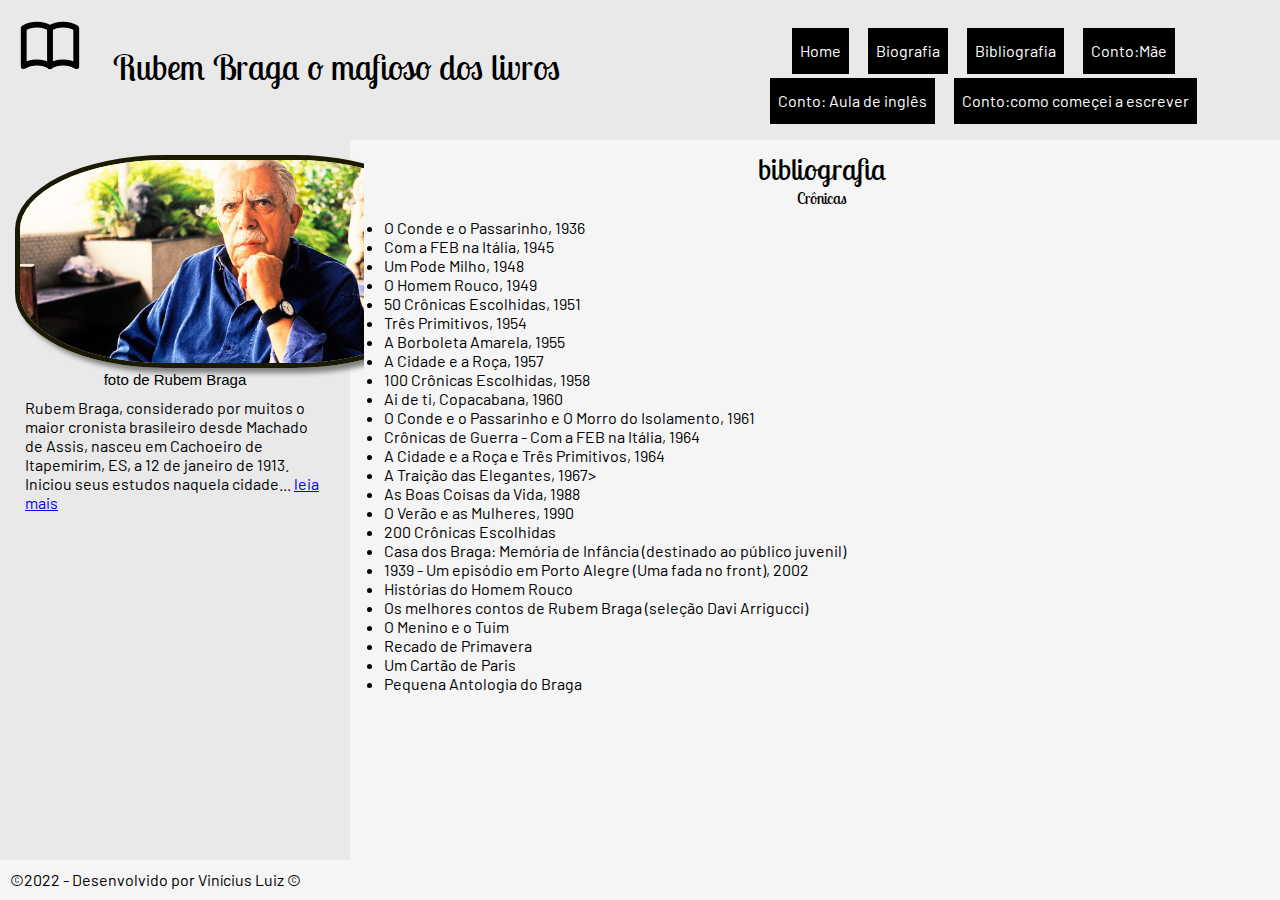
==== bibliografia.html @ 1b78e503 "release-1.0" ====
<!DOCTYPE html>
<html lang="pt_BR">

<head>
    <meta charset="UTF-8">
    <meta http-equiv="X-UA-Compatible" content="IE=edge">
    <meta name="viewport" content="width=device-width, initial-scale=1.0">
    <title>Contos Rubem Braga &#8482 </title>
    <link rel="stylesheet" href="css/style.css">
    <link rel="preconnect" href="https://fonts.googleapis.com">
    <link rel="preconnect" href="https://fonts.gstatic.com" crossorigin>
    <link href="https://fonts.googleapis.com/css2?family=Barlow:wght@300&family=Lobster+Two:wght@700&display=swap"
        rel="stylesheet">

</head>

<body>

    <header>
        <!-- CSS -->
        <h1>
            <svg xmlns="http://www.w3.org/2000/svg" class="ico-logo" fill="none" viewBox="0 0 24 24"
                stroke="currentColor" stroke-width="2">
                <path stroke-linecap="round" stroke-linejoin="round"
                    d="M12 6.253v13m0-13C10.832 5.477 9.246 5 7.5 5S4.168 5.477 3 6.253v13C4.168 18.477 5.754 18 7.5 18s3.332.477 4.5 1.253m0-13C13.168 5.477 14.754 5 16.5 5c1.747 0 3.332.477 4.5 1.253v13C19.832 18.477 18.247 18 16.5 18c-1.746 0-3.332.477-4.5 1.253" />
            </svg> Rubem Braga o mafioso dos livros
        </h1>
        <nav>
            <ul>
                <li><a href="index.html">Home</a></li>
                <li><a href="biografia.html">Biografia</a></li>
                <li><a href="bibliografia.html">Bibliografia</a></li>
                <li><a href="conto-mae.html">Conto:Mãe</a></li>
                <li><a href="conto-aula-de-ingles.html">Conto: Aula de inglês</a></li>
                <li><a href="conto-como-comecei-a-escrever.html">Conto:como começei a escrever</a></li>

            </ul>
        </nav>




    </header>

    <main>
        <aside>
            <figure><img class="avatar" src="imagens/rubem-braga.jpeg" alt="Foto de Rubem Braga"></figure>
            <h2>foto de Rubem Braga</h2>
            <p>Rubem Braga, considerado por muitos o maior cronista brasileiro desde Machado de Assis, nasceu em
                Cachoeiro de Itapemirim, ES, a 12 de janeiro de 1913. Iniciou seus estudos naquela cidade... <a
                    href="biografia.html">leia mais</a>
            </p>

        </aside>



        <section class="conteudo">


            <h2>bibliografia</h2>

            <h3>Crônicas</h3>
<ul>
         <li>O Conde e o Passarinho, 1936  </li>
         <liO Morro do Isolamento, 1944   </li>
         <li>Com a FEB na Itália, 1945</li>
         <li>Um Pode Milho, 1948  </li>
         <li>O Homem Rouco, 1949 </li>
         <li>50 Crônicas Escolhidas, 1951 </li>
         <li>Três Primitivos, 1954 </li>
         <li>A Borboleta Amarela, 1955 </li>
         <li>A Cidade e a Roça, 1957 </li>
         <li>100 Crônicas Escolhidas, 1958</li>
         <li>Ai de ti, Copacabana, 1960</li>
         <li>O Conde e o Passarinho e O Morro do Isolamento, 1961</li>
         <li>Crônicas de Guerra - Com a FEB na Itália, 1964</li>
         <li>A Cidade e a Roça e Três Primitivos, 1964</li>
         <li>A Traição das Elegantes, 1967></li>  
        <li> As Boas Coisas da Vida, 1988</li>
        <li>O Verão e as Mulheres, 1990</li>
        <li>200 Crônicas Escolhidas</li>
        <li>Casa dos Braga: Memória de Infância (destinado ao público juvenil)</li>
        <li>1939 - Um episódio em Porto Alegre (Uma fada no front), 2002</li>
        <li>Histórias do Homem Rouco</li>
        <li>Os melhores contos de Rubem Braga (seleção Davi Arrigucci)</li>
        <li>O Menino e o Tuim</li>
        <li>Recado de Primavera</li>
        <li>Um Cartão de Paris </li>
        <li>Pequena Antologia do Braga</li>
    </ul>
            <section>
    </main <footer>

    <p>&copy;2022 - Desenvolvido por Vinícius Luiz &copy </p>

    </footer>

</body>
<script src="js/code.js"></script>

</html>
---- css/style.css ----
/* reset padrões */

html,
body,
div,
span,
applet,
object,
iframe,
h1,
h2,
h3,
h4,
h5,
h6,
p,
blockquote,
pre,
a,
abbr,
acronym,
address,
big,
cite,
code,
del,
dfn,
em,
img,
ins,
kbd,
q,
s,
samp,
small,
strike,
strong,
sub,
sup,
tt,
var,
b,
u,
i,
center,
dl,
dt,
dd,
ol,
ul,
li,
fieldset,
form,
label,
legend,
table,
caption,
tbody,
tfoot,
thead,
tr,
th,
td,
article,
aside,
canvas,
details,
embed,
figure,
figcaption,
footer,
header,
hgroup,
menu,
nav,
output,
ruby,
section,
summary,
time,
mark,
audio,
video {
    margin: 0;
    padding: 0;
    border: 0;
    font-size: 100%;
    font: inherit;
    vertical-align: baseline;
}


/* Ordem tags */

body {
    font-family: 'Barlow', sans-serif;
    background-color: whitesmoke;
}

h1,
h2,
h3,
h4,
h5,
h6 {
    font-family: 'Lobster Two', cursive;
}

img {
    width: 100%;
}

h2{
    text-align: center;
}

header {
    display: flex;
    background-color: rgb(233, 233, 233);
    padding: 10px;
}

header h1 {
    width:60%;
    font-size: 35px;
}

header nav {
    width: 50%;

}

nav ul {
    padding: 0;
    list-style-type: none;
    text-align: center;
}

nav ul li,
nav ul li a {
    display: inline-block;
    width: fit-content;
    height: 30px;
    margin-bottom: 4px;
    padding: 8px;
}

nav ul li a {
    text-decoration: none;
    background-color: #000;
    color: #fff;
    /* text-indent: 40px; */
    line-height: 30px;
}

nav ul li a:hover {
    background-color: rgb(255, 255, 255);
    color: rgb(0, 0, 0);
}
main{
    display:flex;
    /* vh corresponde a % da tela do dispositivo, 90vh = 90% da altura 
    da tela */
    min-height: 80vh;
    justify-content: space-between;
    width: 100%;
    margin: 0 auto;
    margin: top 20px;
}
main aside h2{
    font-size: 15px;
    font-family: 'Segoe UI', Tahoma, Geneva, Verdana, sans-serif;
} 
main section h2{
    font-size: 30px;
}
main section h3{
    text-align: center;
}
aside{
    width: 25%;
    padding: 15px;
    background-color: rgb(233, 233, 233);
    
}

footer h2{
    text-align: left;
    color: rgb(0, 0, 0);
} 
p{  
    margin: 10px;
}
ul{
    margin: 10px;
}

.conteudo{
    width:70%;
    padding: 10px;
    background-color:whitesmoke ;
}

.ico-logo {
    width: 70px;
    margin: 0 20px 0 5px;
}

.content-container {
    background-color: whitesmoke;
    width: 70%;
    margin-top: 700px;
    margin-left: 15%;
    padding: 20px;
    border: 10px;
}

.avatar {
    width: 420px;
    border: rgb(26, 26, 0) 5px solid;
    border-radius: 35%;
    box-shadow: gray 5px 5px 5px;

}
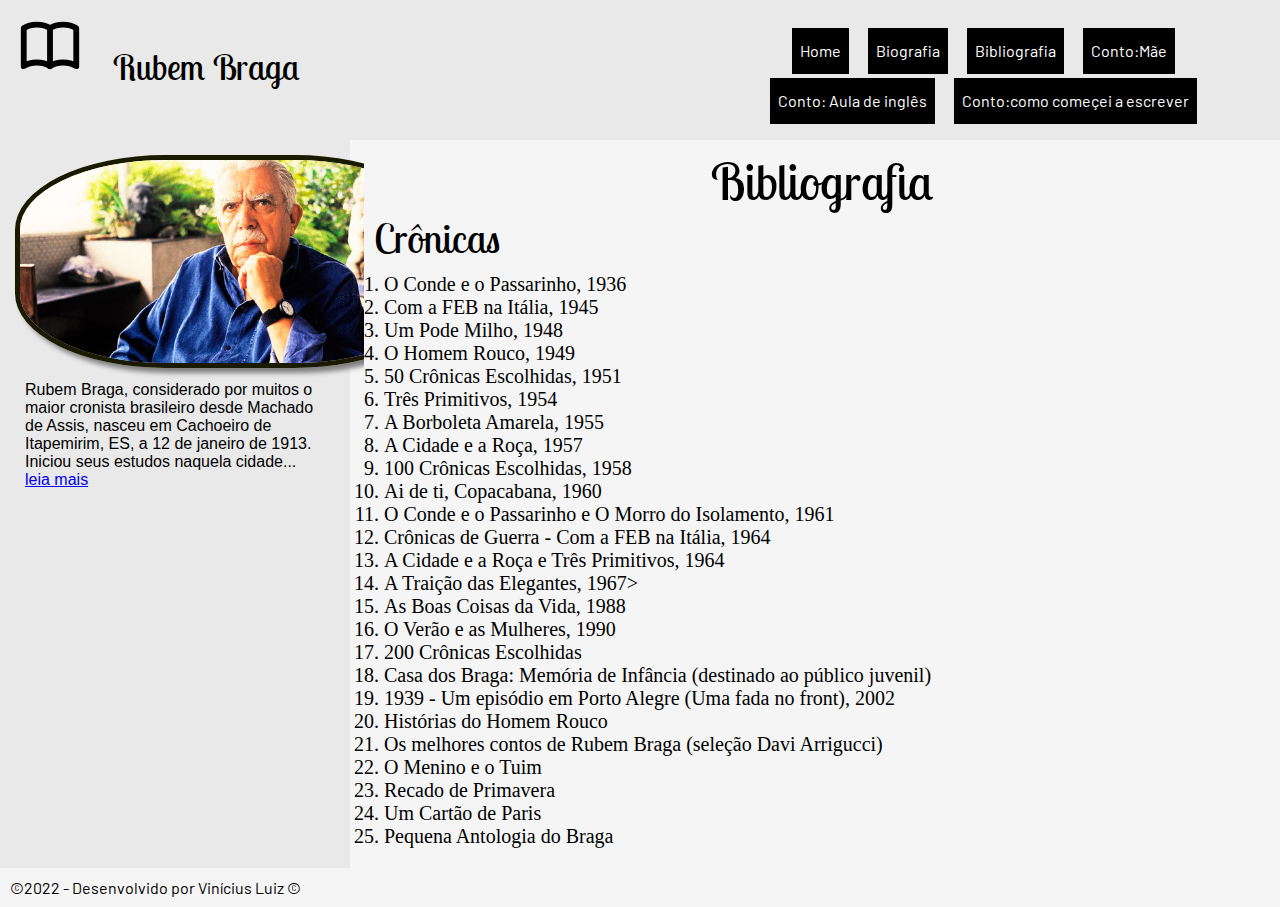
==== commit 8efd3044: "release-1.2" ====
--- a/bibliografia.html
+++ b/bibliografia.html
@@ -23,7 +23,7 @@
                 stroke="currentColor" stroke-width="2">
                 <path stroke-linecap="round" stroke-linejoin="round"
                     d="M12 6.253v13m0-13C10.832 5.477 9.246 5 7.5 5S4.168 5.477 3 6.253v13C4.168 18.477 5.754 18 7.5 18s3.332.477 4.5 1.253m0-13C13.168 5.477 14.754 5 16.5 5c1.747 0 3.332.477 4.5 1.253v13C19.832 18.477 18.247 18 16.5 18c-1.746 0-3.332.477-4.5 1.253" />
-            </svg> Rubem Braga o mafioso dos livros
+            </svg> Rubem Braga 
         </h1>
         <nav>
             <ul>
@@ -45,7 +45,6 @@
     <main>
         <aside>
             <figure><img class="avatar" src="imagens/rubem-braga.jpeg" alt="Foto de Rubem Braga"></figure>
-            <h2>foto de Rubem Braga</h2>
             <p>Rubem Braga, considerado por muitos o maior cronista brasileiro desde Machado de Assis, nasceu em
                 Cachoeiro de Itapemirim, ES, a 12 de janeiro de 1913. Iniciou seus estudos naquela cidade... <a
                     href="biografia.html">leia mais</a>
@@ -58,7 +57,7 @@
         <section class="conteudo">
 
 
-            <h2>bibliografia</h2>
+            <h2>Bibliografia</h2>
 
             <h3>Crônicas</h3>
 <ul>
--- a/css/style.css
+++ b/css/style.css
@@ -167,15 +167,31 @@
     margin: 0 auto;
     margin: top 20px;
 }
+main aside p{
+    font-family: 'Segoe UI', Tahoma, Geneva, Verdana, sans-serif;
+
+}
 main aside h2{
     font-size: 15px;
     font-family: 'Segoe UI', Tahoma, Geneva, Verdana, sans-serif;
 } 
+main section p{
+    font-family: 'Vollkorn', serif;
+    font-size: 20px;
+}
+main section ul li{
+    font-family: 'Vollkorn', serif;
+    font-size: 20px;
+}
 main section h2{
-    font-size: 30px;
+    font-size: 50px;
 }
 main section h3{
-    text-align: center;
+    text-align: left;
+    font-size: 40px;
+}
+main section li{
+    list-style:decimal;
 }
 aside{
     width: 25%;
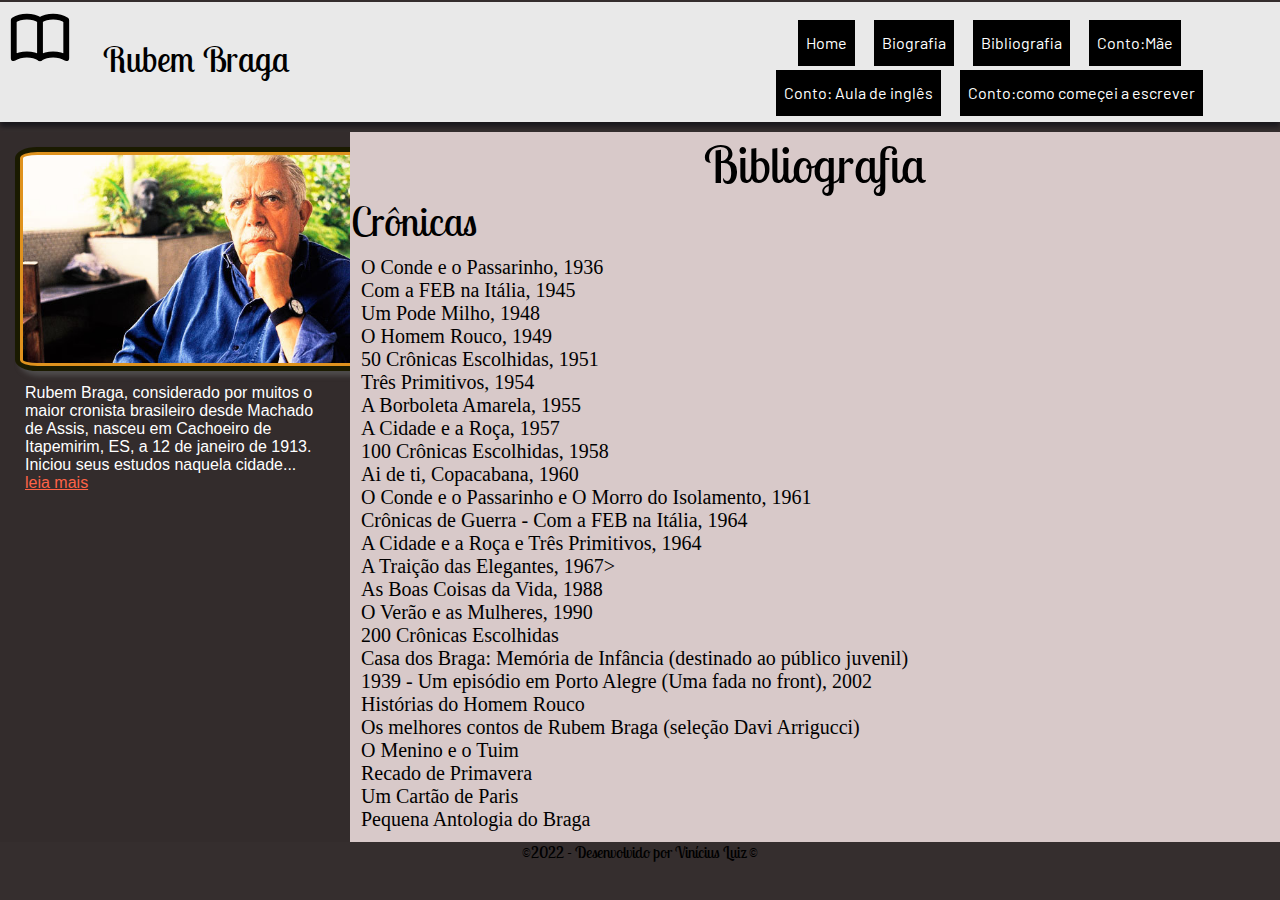
==== commit f0c5f0c6: "release-2.1" ====
--- a/bibliografia.html
+++ b/bibliografia.html
@@ -23,7 +23,7 @@
                 stroke="currentColor" stroke-width="2">
                 <path stroke-linecap="round" stroke-linejoin="round"
                     d="M12 6.253v13m0-13C10.832 5.477 9.246 5 7.5 5S4.168 5.477 3 6.253v13C4.168 18.477 5.754 18 7.5 18s3.332.477 4.5 1.253m0-13C13.168 5.477 14.754 5 16.5 5c1.747 0 3.332.477 4.5 1.253v13C19.832 18.477 18.247 18 16.5 18c-1.746 0-3.332.477-4.5 1.253" />
-            </svg> Rubem Braga 
+            </svg> Rubem Braga
         </h1>
         <nav>
             <ul>
@@ -36,7 +36,9 @@
 
             </ul>
         </nav>
-
+        <svg xmlns="http://www.w3.org/2000/svg" fill="none" viewBox="0 0 24 24" stroke-width="1.5" stroke="currentColor"
+            class="menu-hamburguer">
+            <path stroke-linecap="round" stroke-linejoin="round" d="M3.75 6.75h16.5M3.75 12h16.5m-16.5 5.25h16.5" />
 
 
 
@@ -60,38 +62,38 @@
             <h2>Bibliografia</h2>
 
             <h3>Crônicas</h3>
-<ul>
-         <li>O Conde e o Passarinho, 1936  </li>
-         <liO Morro do Isolamento, 1944   </li>
-         <li>Com a FEB na Itália, 1945</li>
-         <li>Um Pode Milho, 1948  </li>
-         <li>O Homem Rouco, 1949 </li>
-         <li>50 Crônicas Escolhidas, 1951 </li>
-         <li>Três Primitivos, 1954 </li>
-         <li>A Borboleta Amarela, 1955 </li>
-         <li>A Cidade e a Roça, 1957 </li>
-         <li>100 Crônicas Escolhidas, 1958</li>
-         <li>Ai de ti, Copacabana, 1960</li>
-         <li>O Conde e o Passarinho e O Morro do Isolamento, 1961</li>
-         <li>Crônicas de Guerra - Com a FEB na Itália, 1964</li>
-         <li>A Cidade e a Roça e Três Primitivos, 1964</li>
-         <li>A Traição das Elegantes, 1967></li>  
-        <li> As Boas Coisas da Vida, 1988</li>
-        <li>O Verão e as Mulheres, 1990</li>
-        <li>200 Crônicas Escolhidas</li>
-        <li>Casa dos Braga: Memória de Infância (destinado ao público juvenil)</li>
-        <li>1939 - Um episódio em Porto Alegre (Uma fada no front), 2002</li>
-        <li>Histórias do Homem Rouco</li>
-        <li>Os melhores contos de Rubem Braga (seleção Davi Arrigucci)</li>
-        <li>O Menino e o Tuim</li>
-        <li>Recado de Primavera</li>
-        <li>Um Cartão de Paris </li>
-        <li>Pequena Antologia do Braga</li>
-    </ul>
+            <ul>
+                <li>O Conde e o Passarinho, 1936 </li>
+                <liO Morro do Isolamento, 1944 </li>
+                    <li>Com a FEB na Itália, 1945</li>
+                    <li>Um Pode Milho, 1948 </li>
+                    <li>O Homem Rouco, 1949 </li>
+                    <li>50 Crônicas Escolhidas, 1951 </li>
+                    <li>Três Primitivos, 1954 </li>
+                    <li>A Borboleta Amarela, 1955 </li>
+                    <li>A Cidade e a Roça, 1957 </li>
+                    <li>100 Crônicas Escolhidas, 1958</li>
+                    <li>Ai de ti, Copacabana, 1960</li>
+                    <li>O Conde e o Passarinho e O Morro do Isolamento, 1961</li>
+                    <li>Crônicas de Guerra - Com a FEB na Itália, 1964</li>
+                    <li>A Cidade e a Roça e Três Primitivos, 1964</li>
+                    <li>A Traição das Elegantes, 1967></li>
+                    <li> As Boas Coisas da Vida, 1988</li>
+                    <li>O Verão e as Mulheres, 1990</li>
+                    <li>200 Crônicas Escolhidas</li>
+                    <li>Casa dos Braga: Memória de Infância (destinado ao público juvenil)</li>
+                    <li>1939 - Um episódio em Porto Alegre (Uma fada no front), 2002</li>
+                    <li>Histórias do Homem Rouco</li>
+                    <li>Os melhores contos de Rubem Braga (seleção Davi Arrigucci)</li>
+                    <li>O Menino e o Tuim</li>
+                    <li>Recado de Primavera</li>
+                    <li>Um Cartão de Paris </li>
+                    <li>Pequena Antologia do Braga</li>
+            </ul>
             <section>
     </main <footer>
 
-    <p>&copy;2022 - Desenvolvido por Vinícius Luiz &copy </p>
+    <h2>&copy;2022 - Desenvolvido por Vinícius Luiz &copy;</h2>
 
     </footer>
 
--- a/css/style.css
+++ b/css/style.css
@@ -94,7 +94,14 @@
 
 body {
     font-family: 'Barlow', sans-serif;
-    background-color: whitesmoke;
+    background-color: rgb(53, 46, 46);
+    margin-top: 2px;
+    background-image:url('../imagens/mancha.png');
+    background-size:50%;
+    background-repeat: no-repeat ;
+    background-position: 100% 200px;
+    background-position:fixed;
+    
 }
 
 h1,
@@ -115,9 +122,15 @@
 }
 
 header {
+
+    width: 100%;
     display: flex;
+    justify-content: space-between;
+    padding: 0 0 px 0;
+    box-shadow: rgb(26, 24, 29) 0 5px 5px;
     background-color: rgb(233, 233, 233);
-    padding: 10px;
+    
+    
 }
 
 header h1 {
@@ -167,6 +180,14 @@
     margin: 0 auto;
     margin: top 20px;
 }
+
+main aside {
+    margin-top: 10px;
+
+
+}
+
+
 main aside p{
     font-family: 'Segoe UI', Tahoma, Geneva, Verdana, sans-serif;
 
@@ -175,6 +196,12 @@
     font-size: 15px;
     font-family: 'Segoe UI', Tahoma, Geneva, Verdana, sans-serif;
 } 
+
+main section {
+    margin-top: 10px;
+    background-color: black;
+
+}
 main section p{
     font-family: 'Vollkorn', serif;
     font-size: 20px;
@@ -182,6 +209,7 @@
 main section ul li{
     font-family: 'Vollkorn', serif;
     font-size: 20px;
+    list-style: none;
 }
 main section h2{
     font-size: 50px;
@@ -190,32 +218,69 @@
     text-align: left;
     font-size: 40px;
 }
+main section h4 {
+    font-size: 70px;
+    font-family: 'Lobster Two', cursive;
+}
+
+
 main section li{
     list-style:decimal;
 }
 aside{
     width: 25%;
     padding: 15px;
-    background-color: rgb(233, 233, 233);
-    
-}
-
-footer h2{
-    text-align: left;
-    color: rgb(0, 0, 0);
-} 
+    background-color: rgb(51, 44, 44);
+    color: white; 
+}
+
+
 p{  
     margin: 10px;
 }
 ul{
-    margin: 10px;
-}
-
-.conteudo{
-    width:70%;
+    margin: 10px;}
+a{
+    color: tomato;
+}
+
+a:hover {
+    color: white;
+    background-color: rgb(98, 0, 255);
+    text-decoration: nome;}
+
+
+.conteudo, .conteudo-home{
+    width:85%;
+    padding: 1px;
+    background-color:rgb(216, 201, 201) ;  
+}
+.conteudo-home{
+    display: flex;
+    flex-wrap: wrap;
+    justify-content: space-between;
+}
+
+/* .conteudo-home{
+    display: flex;
+    flex-wrap: wrap;
+    justify-content: space-between;
+}
+.conteudo, .conteudo-home{ 
+    width:90%;
     padding: 10px;
     background-color:whitesmoke ;
-}
+} */
+.box{
+    width: 46%;
+    padding-left: 36px;
+    padding-right: 21px;
+    padding-top: 25px;
+    color: whitesmoke;
+    background-color: rgb(51, 44, 44);
+         
+ }
+
 
 .ico-logo {
     width: 70px;
@@ -232,9 +297,101 @@
 }
 
 .avatar {
-    width: 420px;
+    padding: 3px;
+    width: 430px;
     border: rgb(26, 26, 0) 5px solid;
-    border-radius: 35%;
-    box-shadow: gray 5px 5px 5px;
-
-}+    border-radius: 5%;
+    box-shadow: rgb(78, 76, 76) 5px 5px 5px;
+    background-color: rgb(223, 146, 30);
+}
+
+
+.box figure{
+    height: 400px;
+    overflow:hidden;
+    /* overflow vai esconder o conteúdo que saiu da caixa */
+    border:red 1px;
+}
+
+.modal{
+    position: sticky;
+    top: 91%;
+    right: 10px;
+    width: 200px;
+    padding: 10px;
+    background-color: yellow;
+    border: #f90;
+}
+
+.modal .fechar{
+    position:absolute;
+    right: 10px;
+    top: 4px;
+
+    width: 20px;
+    padding: 2px;
+    background-color: red;
+    color:#FFF;
+    text-align: center;
+}
+
+#img-mae{
+    margin-top: -350px;
+}
+
+#header-rubem{
+    margin-left: 103px;
+    margin-top: -44px;
+    margin-right:-30px;
+    bottom: 50px;
+}
+/* Nos desktop o menu hamburguer é oculto */
+.menu-hamburguer{
+    display: none;
+}
+.menu-phone{
+    display: none;
+}
+    
+
+/* layout para tablets e celulares */
+@media only screen and (max-width: 992px){
+    main{
+        width: 111%;
+        flex-direction: column-reverse;
+        justify-content: left;
+    }
+    aside, .conteudo-home, .conteudo{
+        width:90%;
+    }
+        nav{
+            display: none;
+    }
+    
+    .menu-hamburguer{
+        width:50px;
+        cursor:pointer;
+        display: block;
+    }
+    .menu-phone{
+		display: block;
+		position: fixed;
+		left: 0;
+		top: 0;
+		width: 50%;
+		padding: 10px;
+		background-color: #fff;
+	}
+	.menu-phone ul{
+		padding: 0;
+		list-style: none;
+	}
+	.menu-phone ul li, .menu-phone ul li a{
+		display: block;
+		width: 100%;
+		margin: 0;
+		padding: 0;
+		text-align: left;
+		margin-bottom: 2px;
+		text-indent: 10px;
+	}
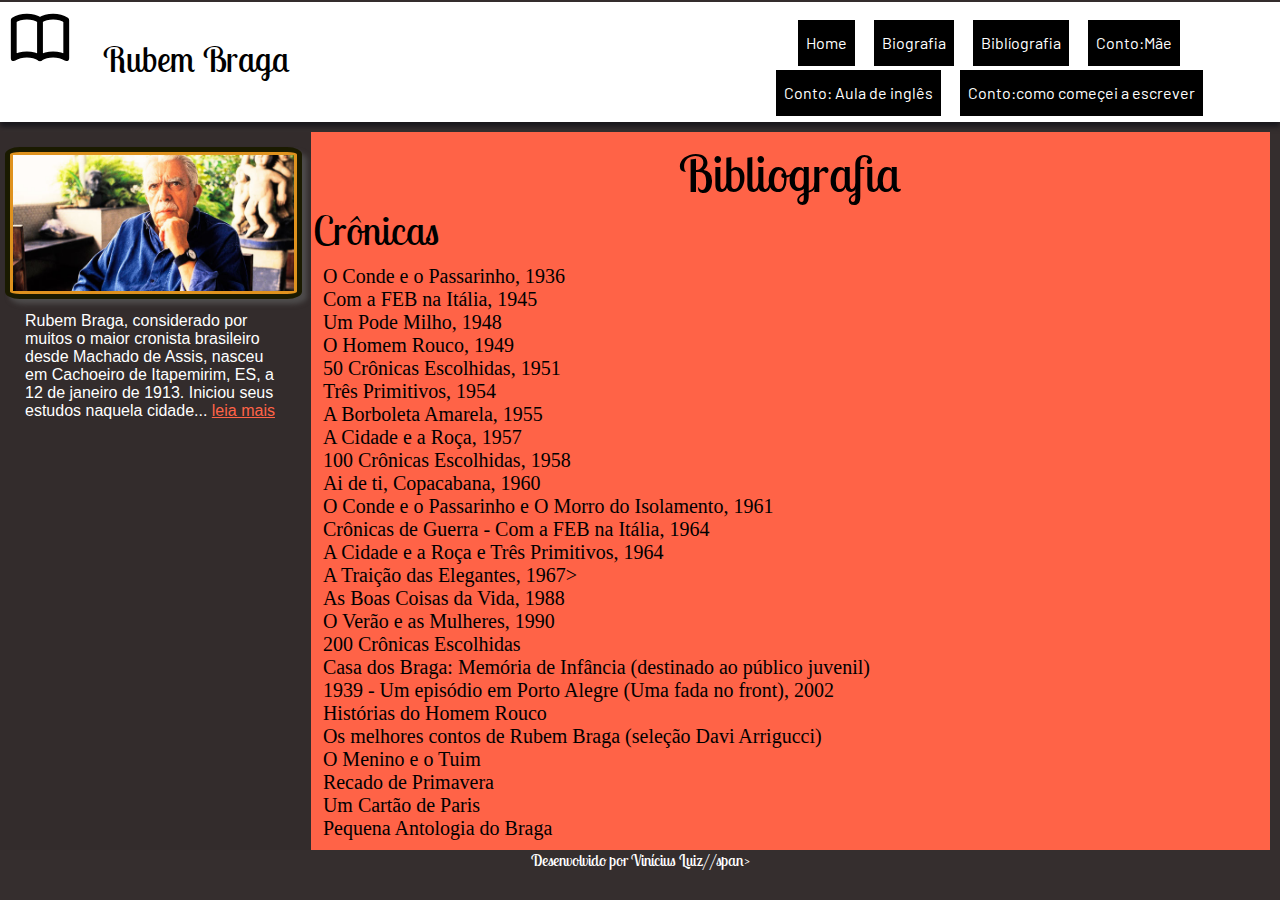
==== commit 1b7922a2: "release-final" ====
--- a/bibliografia.html
+++ b/bibliografia.html
@@ -23,27 +23,42 @@
                 stroke="currentColor" stroke-width="2">
                 <path stroke-linecap="round" stroke-linejoin="round"
                     d="M12 6.253v13m0-13C10.832 5.477 9.246 5 7.5 5S4.168 5.477 3 6.253v13C4.168 18.477 5.754 18 7.5 18s3.332.477 4.5 1.253m0-13C13.168 5.477 14.754 5 16.5 5c1.747 0 3.332.477 4.5 1.253v13C19.832 18.477 18.247 18 16.5 18c-1.746 0-3.332.477-4.5 1.253" />
-            </svg> Rubem Braga
+            </svg>
+            <div id="header-rubem"> Rubem Braga</div>
         </h1>
         <nav>
             <ul>
                 <li><a href="index.html">Home</a></li>
                 <li><a href="biografia.html">Biografia</a></li>
-                <li><a href="bibliografia.html">Bibliografia</a></li>
+                <li><a href="bibliografia.html">Biblíografia</a></li>
                 <li><a href="conto-mae.html">Conto:Mãe</a></li>
                 <li><a href="conto-aula-de-ingles.html">Conto: Aula de inglês</a></li>
                 <li><a href="conto-como-comecei-a-escrever.html">Conto:como começei a escrever</a></li>
 
             </ul>
         </nav>
-        <svg xmlns="http://www.w3.org/2000/svg" fill="none" viewBox="0 0 24 24" stroke-width="1.5" stroke="currentColor"
-            class="menu-hamburguer">
+
+        <nav id="navPhone" class="menu-phone">
+            <div id="btFecharMenu" class="fechar">X</div>
+            <ul> 
+                <li><a href="index.html">Home</a></li>
+                <li><a href="biografia.html">Biografia</a></li>
+                <li><a href="bibliografia.html">Biblíografia</a></li>
+                <li><a href="conto-mae.html">Conto:Mãe</a></li>
+                <li><a href="conto-aula-de-ingles.html">Conto: Aula de inglês</a></li>
+                <li><a href="conto-como-comecei-a-escrever.html">Conto:como começei</a></li>
+
+            </ul>
+        </nav>
+
+        <svg id="btHamburguer" xmlns="http://www.w3.org/2000/svg" fill="none" viewBox="0 0 24 24" stroke-width="1.5"
+            stroke="currentColor" class="menu-hamburguer">
             <path stroke-linecap="round" stroke-linejoin="round" d="M3.75 6.75h16.5M3.75 12h16.5m-16.5 5.25h16.5" />
+        </svg>
 
 
 
     </header>
-
     <main>
         <aside>
             <figure><img class="avatar" src="imagens/rubem-braga.jpeg" alt="Foto de Rubem Braga"></figure>
@@ -92,9 +107,7 @@
             </ul>
             <section>
     </main <footer>
-
-    <h2>&copy;2022 - Desenvolvido por Vinícius Luiz &copy;</h2>
-
+    <h6>Desenvolvido por Vinícius Luiz/<span id="data">/span></div>
     </footer>
 
 </body>
--- a/css/style.css
+++ b/css/style.css
@@ -96,7 +96,7 @@
     font-family: 'Barlow', sans-serif;
     background-color: rgb(53, 46, 46);
     margin-top: 2px;
-    background-image:url('../imagens/mancha.png');
+    /* background-image:url('../imagens/mancha.png'); */
     background-size:50%;
     background-repeat: no-repeat ;
     background-position: 100% 200px;
@@ -120,6 +120,10 @@
 h2{
     text-align: center;
 }
+h6{
+    text-align: center;
+    color: white;
+}
 
 header {
 
@@ -128,8 +132,9 @@
     justify-content: space-between;
     padding: 0 0 px 0;
     box-shadow: rgb(26, 24, 29) 0 5px 5px;
-    background-color: rgb(233, 233, 233);
-    
+    background-color: rgb(255, 255, 255);
+    z-index:1000;
+    color: rgb(0, 0, 0);
     
 }
 
@@ -160,15 +165,15 @@
 
 nav ul li a {
     text-decoration: none;
-    background-color: #000;
-    color: #fff;
+    background-color: rgb(0, 0, 0);
+    color: rgb(255, 255, 255);
     /* text-indent: 40px; */
     line-height: 30px;
 }
 
 nav ul li a:hover {
-    background-color: rgb(255, 255, 255);
-    color: rgb(0, 0, 0);
+    background-color: tomato;
+    color: black;
 }
 main{
     display:flex;
@@ -200,6 +205,7 @@
 main section {
     margin-top: 10px;
     background-color: black;
+    margin-right: 10px;
 
 }
 main section p{
@@ -244,22 +250,28 @@
     color: tomato;
 }
 
+
+
 a:hover {
-    color: white;
+    color: rgb(0, 0, 0);
     background-color: rgb(98, 0, 255);
     text-decoration: nome;}
-
+   
 
 .conteudo, .conteudo-home{
     width:85%;
-    padding: 1px;
-    background-color:rgb(216, 201, 201) ;  
+    padding-top: 10px;
+    padding-left: 2px;
+    padding-right: 2px;
+    background-color:tomato;
+    color: rgb(0, 0, 0);
 }
 .conteudo-home{
     display: flex;
     flex-wrap: wrap;
     justify-content: space-between;
 }
+
 
 /* .conteudo-home{
     display: flex;
@@ -298,7 +310,8 @@
 
 .avatar {
     padding: 3px;
-    width: 430px;
+    width:100%;
+    margin-left: -10px;
     border: rgb(26, 26, 0) 5px solid;
     border-radius: 5%;
     box-shadow: rgb(78, 76, 76) 5px 5px 5px;
@@ -315,15 +328,16 @@
 
 .modal{
     position: sticky;
-    top: 91%;
+    top: 0;
     right: 10px;
     width: 200px;
-    padding: 10px;
+    padding: 20px;
     background-color: yellow;
     border: #f90;
-}
-
-.modal .fechar{
+    z-index: 1000;
+}
+
+.fechar{
     position:absolute;
     right: 10px;
     top: 4px;
@@ -332,11 +346,13 @@
     padding: 2px;
     background-color: red;
     color:#FFF;
-    text-align: center;
-}
-
-#img-mae{
-    margin-top: -350px;
+    text-align: center;    
+    cursor:pointer;
+
+}
+
+#data{
+    color: white;
 }
 
 #header-rubem{
@@ -352,39 +368,83 @@
 .menu-phone{
     display: none;
 }
+.navPhone{
+    display: none;
+}
+
     
 
 /* layout para tablets e celulares */
 @media only screen and (max-width: 992px){
     main{
-        width: 111%;
+        width: 100%;
         flex-direction: column-reverse;
         justify-content: left;
-    }
+        
+    }
+    header {
+
+        box-shadow: rgb(26, 24, 29) 0 5px 5px;
+        background-color: rgb(236, 236, 236);
+        color: rgb(0, 0, 0);
+        
+    }
+    nav ul li a {
+        text-decoration: none;
+        background-color: tomato;
+        color: rgb(0, 0, 0);
+        /* text-indent: 40px; */
+        line-height: 30px;
+    }
+    nav{
+        background-color: aqua;
+    }
+    nav ul {background-color: black;}
+
+    
+    main section{
+        margin-left:20px;
+    }
+
+    main aside{
+        margin-left: 6px;
+    }
+
+    main section figure{
+        margin-top:5px;
+        margin-bottom: -150px;
+    }
+
     aside, .conteudo-home, .conteudo{
         width:90%;
+        padding-top: 3px;
+        background-color: tomato;
+        color: black;
+
     }
         nav{
             display: none;
     }
-    
+
     .menu-hamburguer{
         width:50px;
         cursor:pointer;
         display: block;
     }
     .menu-phone{
-		display: block;
 		position: fixed;
 		left: 0;
 		top: 0;
 		width: 50%;
 		padding: 10px;
 		background-color: #fff;
+        z-index: 1000;
 	}
 	.menu-phone ul{
 		padding: 0;
 		list-style: none;
+
+        
 	}
 	.menu-phone ul li, .menu-phone ul li a{
 		display: block;
@@ -392,6 +452,31 @@
 		margin: 0;
 		padding: 0;
 		text-align: left;
-		margin-bottom: 2px;
+
 		text-indent: 10px;
+        z-index:1000;
 	}
+    .box
+    {
+        width: 100%;
+        margin-bottom: 3px;
+    }
+    .avatar {
+    
+        padding: 3px;
+        width:95%;
+        margin-left: 7px;
+        border: rgb(26, 26, 0) 5px solid;
+        border-radius: 5%;
+        box-shadow: rgb(78, 76, 76) 5px 5px 5px;
+        background-color: rgb(0, 0, 0);
+    }
+    
+
+}
+@media only screen and (min-device-width: 700px) and (max-device-width: 992px) {	
+	.box figure{
+		height: 300px;
+	}
+}
+
